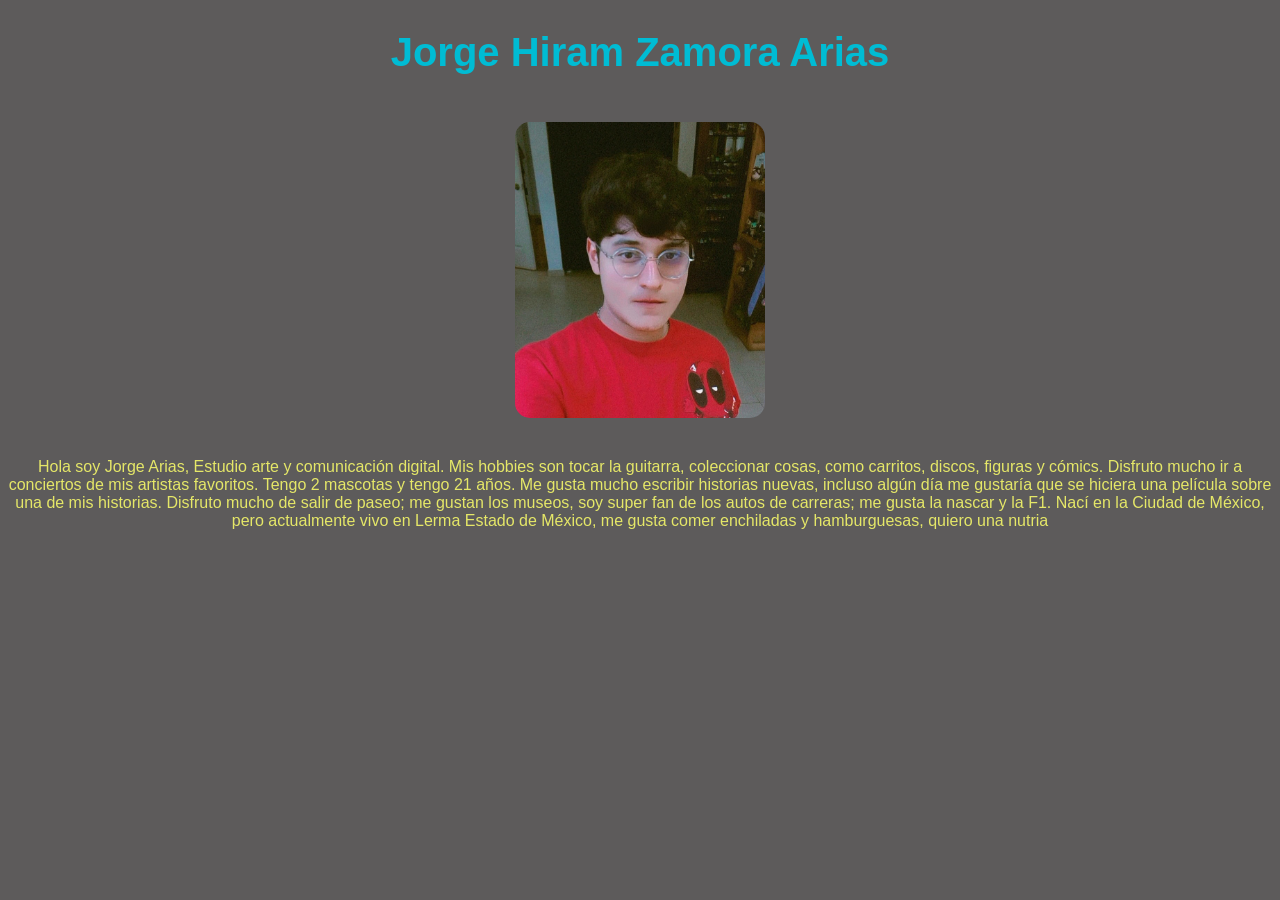
==== index.html @ 40ee6371 "primer commit" ====
<!DOCTYPE html>
<html>
    <head>
        <meta charset="UTF-8">
        <link rel="stylesheet" href="style.css">
        <title>mi portafolio fase 1</title>
    </head>
    
    <body>
     <h1>Jorge Hiram Zamora Arias</h1>
        <img src="assets/mifoto.jpg" alt="mifoto"> 
     
    <p>Hola soy Jorge Arias, Estudio arte y comunicación digital. Mis hobbies son tocar la guitarra, coleccionar cosas, como carritos, discos, figuras y cómics. Disfruto mucho ir a conciertos de mis artistas favoritos. Tengo 2 mascotas y tengo 21 años. Me gusta mucho escribir historias nuevas, incluso algún día me gustaría que se hiciera una película sobre una de mis historias. Disfruto mucho de salir de paseo; me gustan los museos, soy super fan de los autos de carreras; me gusta la nascar y la F1. Nací en la Ciudad de México, pero actualmente vivo en Lerma Estado de México, me gusta comer enchiladas y hamburguesas, quiero una nutria</p>

    <script src="script.js"></script>
        
    </body>
</html>
---- style.css ----
body 
{
    background-color: hsl(0, 1%, 36%); 
    color: #e5e768; 
    font-family: Arial, sans-serif;
    text-align: center;
}

h1 {
    color: #00bcd4;
    font-size: 40px; 
    margin-top: 30px;
}

img {
    width: 250px; 
    border-radius: 15px;
    margin: 20px 0;
}
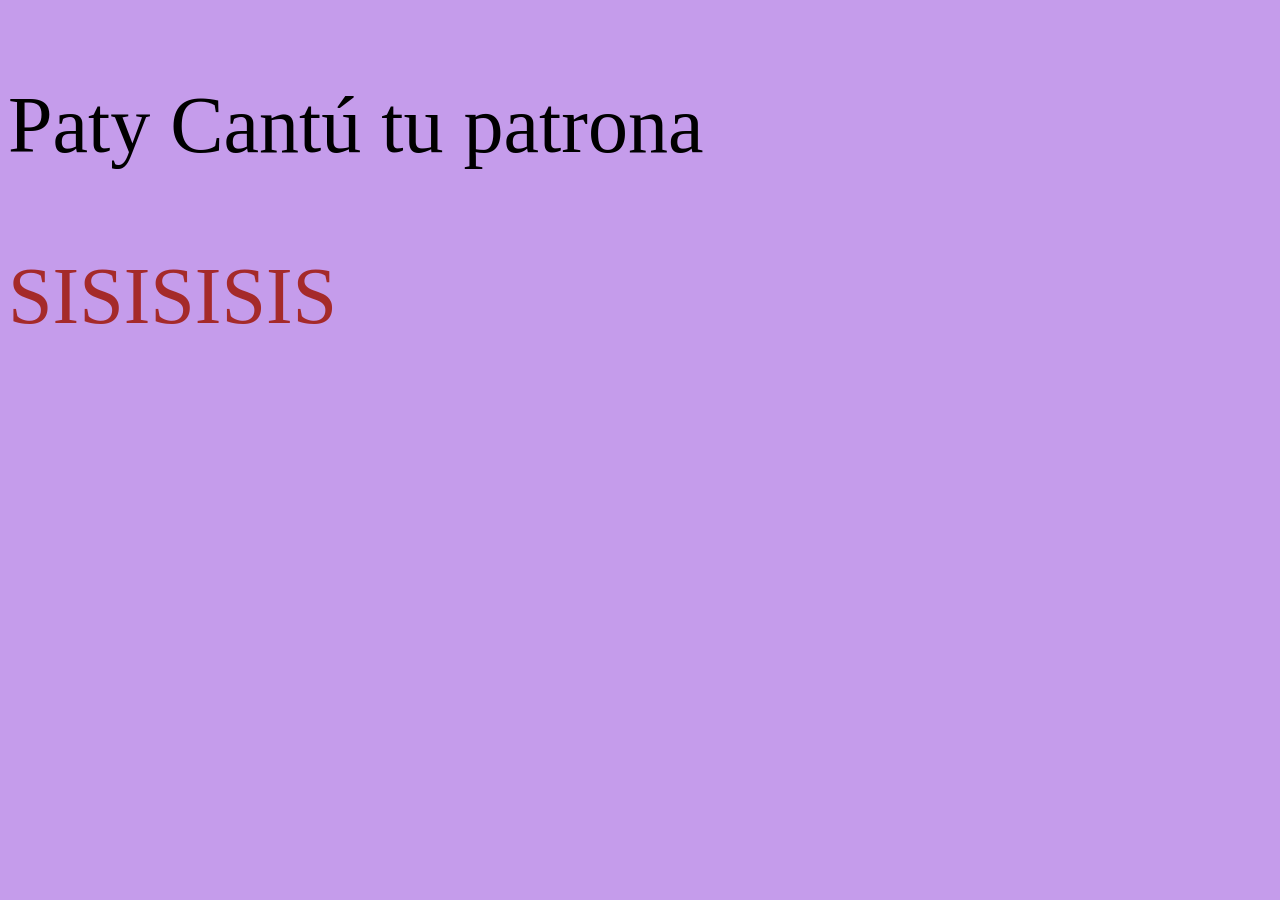
==== commit 7e1aa514: "mi primera pagina desplegada" ====
--- a/index.html
+++ b/index.html
@@ -1,18 +1,27 @@
 <!DOCTYPE html>
-<html>
-    <head>
-        <meta charset="UTF-8">
-        <link rel="stylesheet" href="style.css">
-        <title>mi portafolio fase 1</title>
-    </head>
-    
-    <body>
-     <h1>Jorge Hiram Zamora Arias</h1>
-        <img src="assets/mifoto.jpg" alt="mifoto"> 
-     
-    <p>Hola soy Jorge Arias, Estudio arte y comunicación digital. Mis hobbies son tocar la guitarra, coleccionar cosas, como carritos, discos, figuras y cómics. Disfruto mucho ir a conciertos de mis artistas favoritos. Tengo 2 mascotas y tengo 21 años. Me gusta mucho escribir historias nuevas, incluso algún día me gustaría que se hiciera una película sobre una de mis historias. Disfruto mucho de salir de paseo; me gustan los museos, soy super fan de los autos de carreras; me gusta la nascar y la F1. Nací en la Ciudad de México, pero actualmente vivo en Lerma Estado de México, me gusta comer enchiladas y hamburguesas, quiero una nutria</p>
+<html lang="en">
+<head>
+    <meta charset="UTF-8">
+    <meta name="viewport" content="width=device-width, initial-scale=1.0">
+    <title>Document</title>
+    <style>
+        body{background-color: rgb(197, 156, 235);}
+        p{color: black;
+             font-size: 80px;
+             font-family: 'Times New Roman', Times, serif;
+        }
+    </style>
+</head>
+<body>
+    <p>
+        Paty Cantú tu patrona
+    </p>
+    <p style="color: brown;">
+        SISISISIS
+    </p>
 
-    <script src="script.js"></script>
-        
-    </body>
+    <script>
+        console.log("mi primera plágina desplegada")
+    </script>
+</body>
 </html>
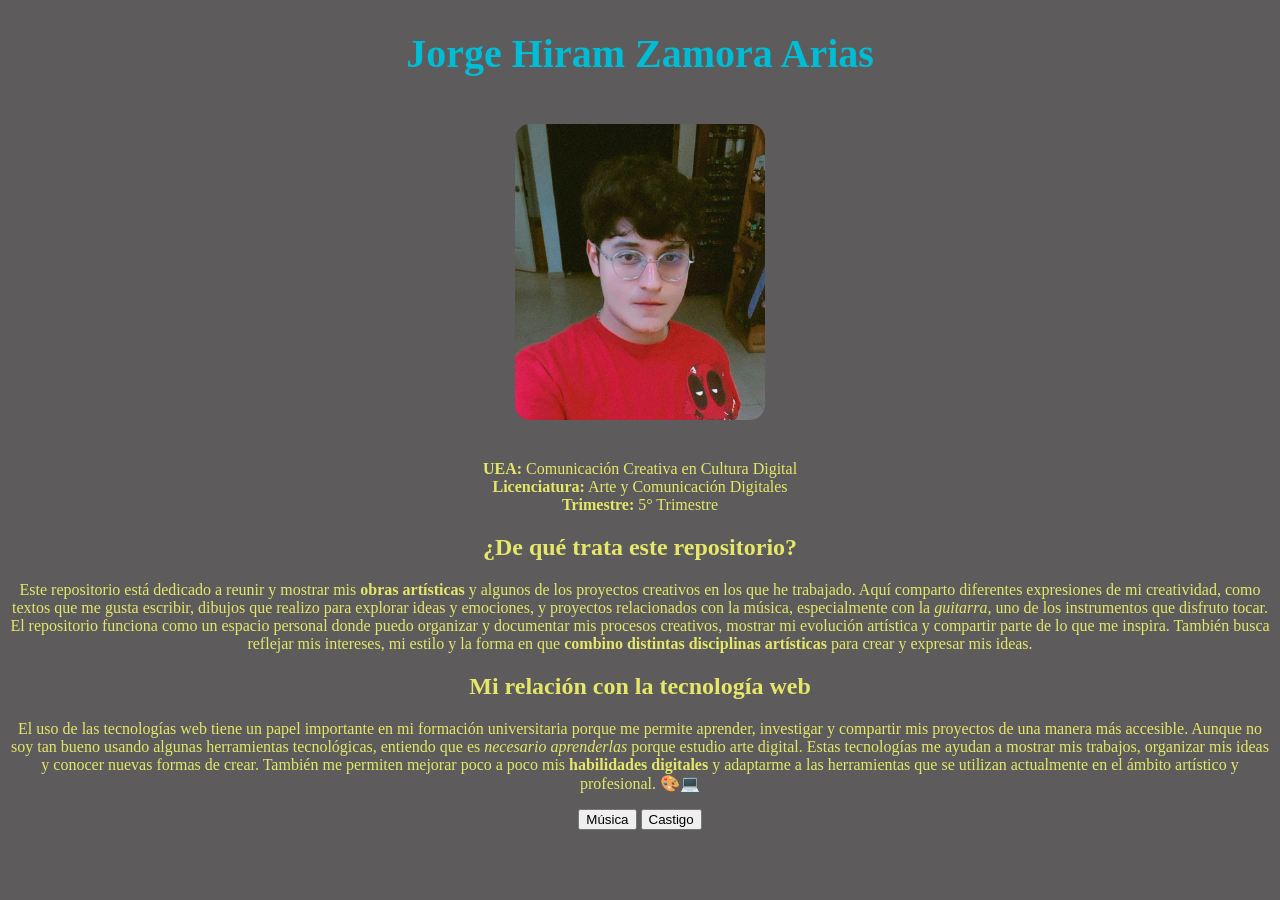
==== commit 1586ad21: "mi primer commit" ====
--- a/index.html
+++ b/index.html
@@ -1,27 +1,29 @@
 <!DOCTYPE html>
-<html lang="en">
-<head>
-    <meta charset="UTF-8">
-    <meta name="viewport" content="width=device-width, initial-scale=1.0">
-    <title>Document</title>
-    <style>
-        body{background-color: rgb(197, 156, 235);}
-        p{color: black;
-             font-size: 80px;
-             font-family: 'Times New Roman', Times, serif;
-        }
-    </style>
-</head>
-<body>
-    <p>
-        Paty Cantú tu patrona
-    </p>
-    <p style="color: brown;">
-        SISISISIS
-    </p>
+<html>
+    <head>
+        <meta charset="UTF-8">
+        <meta name="viewport" content="width=device-width, initial-scale=1.0">
+        <link rel="stylesheet" href="style.css">
+        <title>Portafolio - Jorge Hiram Zamora Arias</title>
+    </head>
+    
+    <body>
+        <h1>Jorge Hiram Zamora Arias</h1>
+        <img src="assets/mifoto.jpg" alt="mifoto">
 
-    <script>
-        console.log("mi primera plágina desplegada")
-    </script>
-</body>
+        <p><strong>UEA:</strong> Comunicación Creativa en Cultura Digital<br>
+        <strong>Licenciatura:</strong> Arte y Comunicación Digitales<br>
+        <strong>Trimestre:</strong> 5° Trimestre</p>
+
+        <h2>¿De qué trata este repositorio?</h2>
+        <p>Este repositorio está dedicado a reunir y mostrar mis <strong>obras artísticas</strong> y algunos de los proyectos creativos en los que he trabajado. Aquí comparto diferentes expresiones de mi creatividad, como textos que me gusta escribir, dibujos que realizo para explorar ideas y emociones, y proyectos relacionados con la música, especialmente con la <em>guitarra</em>, uno de los instrumentos que disfruto tocar. El repositorio funciona como un espacio personal donde puedo organizar y documentar mis procesos creativos, mostrar mi evolución artística y compartir parte de lo que me inspira. También busca reflejar mis intereses, mi estilo y la forma en que <strong>combino distintas disciplinas artísticas</strong> para crear y expresar mis ideas.</p>
+
+        <h2>Mi relación con la tecnología web</h2>
+        <p>El uso de las tecnologías web tiene un papel importante en mi formación universitaria porque me permite aprender, investigar y compartir mis proyectos de una manera más accesible. Aunque no soy tan bueno usando algunas herramientas tecnológicas, entiendo que es <em>necesario aprenderlas</em> porque estudio arte digital. Estas tecnologías me ayudan a mostrar mis trabajos, organizar mis ideas y conocer nuevas formas de crear. También me permiten mejorar poco a poco mis <strong>habilidades digitales</strong> y adaptarme a las herramientas que se utilizan actualmente en el ámbito artístico y profesional. 🎨💻</p>
+
+        <button onclick="location.href='musica.html'">Música</button>
+        <button onclick="location.href='castigo.html'">Castigo</button>
+
+        <script src="script.js"></script>
+    </body>
 </html>
--- a/style.css
+++ b/style.css
@@ -0,0 +1,19 @@
+body 
+{
+    background-color: hsl(0, 1%, 36%); 
+    color: #e5e768; 
+    font-family: Georgia, serif;
+    text-align: center;
+}
+
+h1 {
+    color: #00bcd4;
+    font-size: 40px; 
+    margin-top: 30px;
+}
+
+img {
+    width: 250px; 
+    border-radius: 15px;
+    margin: 20px 0;
+}
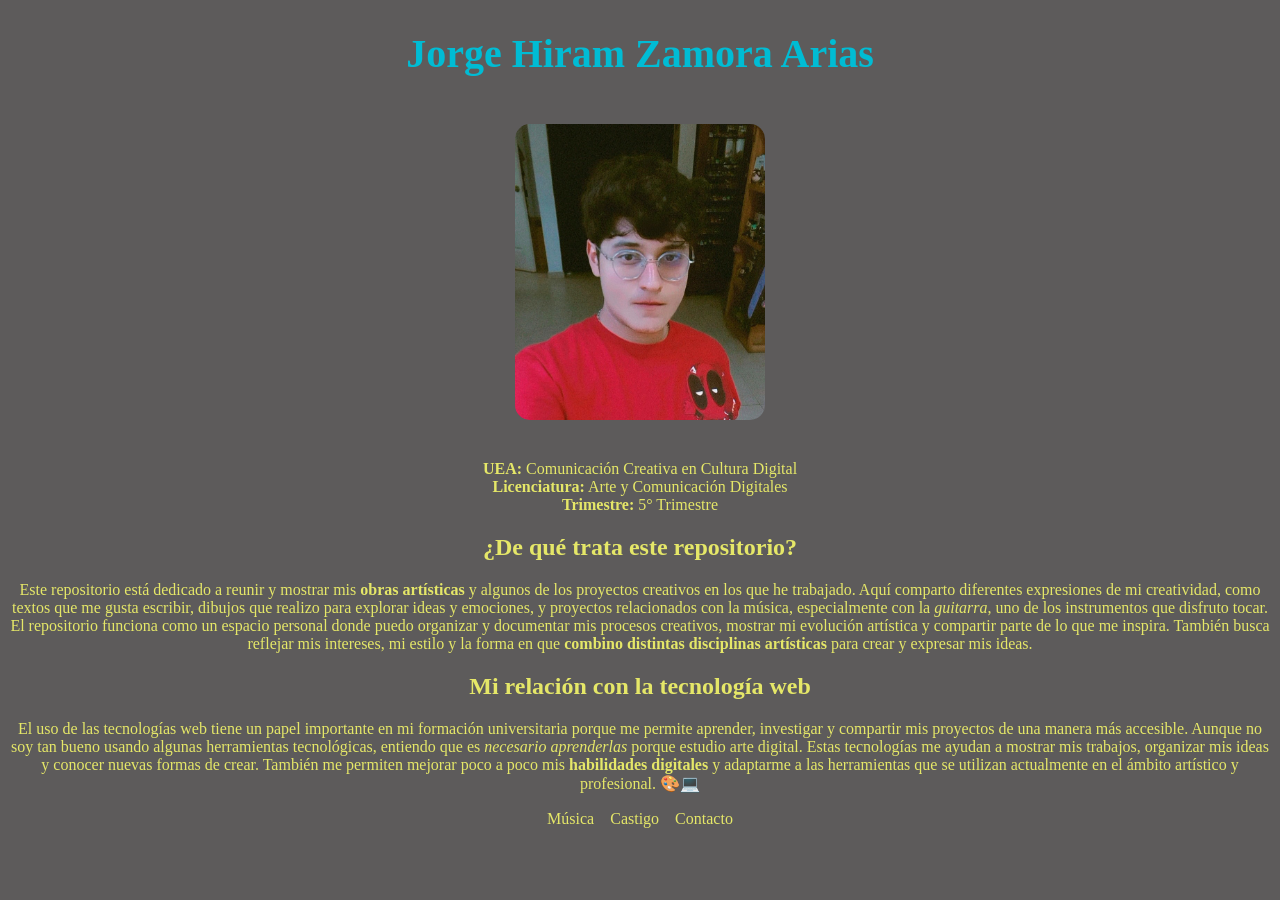
==== commit bc972815: "completo" ====
--- a/index.html
+++ b/index.html
@@ -23,6 +23,7 @@
 
         <button onclick="location.href='musica.html'">Música</button>
         <button onclick="location.href='castigo.html'">Castigo</button>
+        <button onclick="location.href='contacto.html'">Contacto</button>
 
         <script src="script.js"></script>
     </body>
--- a/style.css
+++ b/style.css
@@ -16,4 +16,13 @@
     width: 250px; 
     border-radius: 15px;
     margin: 20px 0;
+}
+
+button {
+    background: none;
+    border: none;
+    color: #e5e768;
+    cursor: pointer;
+    font-size: 1rem;
+    font-family: Georgia, serif;
 }
